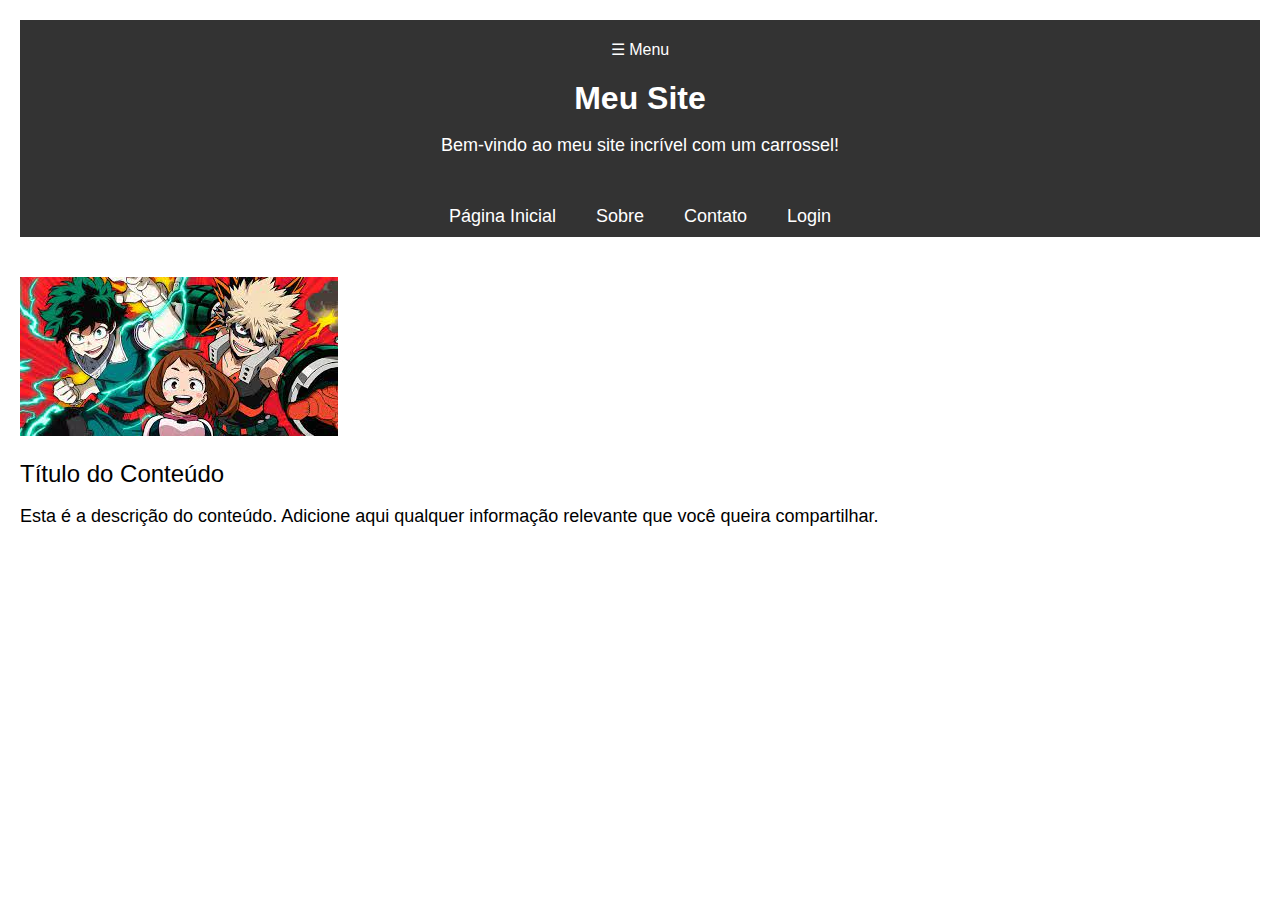
==== BokuNoHero.html @ 038e047c "Add files via upload" ====
<!DOCTYPE html>
<html lang="en">
<head>
    <meta charset="UTF-8">
    <meta name="viewport" content="width=device-width, initial-scale=1.0">
    <title>Página com Conteúdo</title>
    <style>
        body {
            font-family: 'Arial', sans-serif;
            margin: 0;
            padding: 20px;
            text-align: center;
        }

        header {
            background-color: #333;
            color: white;
            padding: 20px;
            text-align: center;
            position: relative;
        }

        h1 {
            margin-bottom: 10px;
        }

        p {
            font-size: 18px;
            margin-bottom: 20px;
        }

        nav {
            background-color: #333;
            color: white;
            padding: 10px;
            display: flex;
            justify-content: center;
        }

        nav a {
            color: white;
            text-decoration: none;
            margin: 0 20px;
            font-size: 18px;
        }

        .descricao-container {
            margin-top: 20px;
            text-align: left;
        }

        img {
            max-width: 100%;
            height: auto;
            margin-top: 20px;
        }

        .titulo {
            font-size: 24px;
            margin-top: 20px;
        }

        .descricao {
            font-size: 18px;
            margin-top: 10px;
            margin-bottom: 20px;
        }

        .compartilhar {
            background-color: #4caf50;
            color: #fff;
            padding: 10px 15px;
            border: none;
            border-radius: 4px;
            cursor: pointer;
            text-decoration: none;
            display: inline-block;
            font-size: 16px;
            margin-top: 10px;
        }

        .compartilhar:hover {
            background-color: #45a049;
        }
    </style>
</head>
<body>

<header>
    <span class="menu-icon" onclick="toggleMenu()">&#9776; Menu</span>
    <h1>Meu Site</h1>
    <p>Bem-vindo ao meu site incrível com um carrossel!</p>
</header>

<nav>
    <a href="index.html">Página Inicial</a>
    <a href="sobre.html">Sobre</a>
    <a href="contato.html">Contato</a>
    <a href="login.html">Login</a>
</nav>

<div class="descricao-container">
    <img src="img/anime1.jpg" alt="Imagem de Exemplo">

    <div class="titulo">Título do Conteúdo</div>

    <div class="descricao">
        <p>Esta é a descrição do conteúdo. Adicione aqui qualquer informação relevante que você queira compartilhar.</p>
    </div>

    <a class="compartilhar" href="#" id= "compartilhar">Compartilhar</a>
</div>

<script>
    function toggleMenu() {
        var navElement = document.querySelector('nav');
        navElement.classList.toggle('show');
    }
</script>
<script>
        const imagemCompartilhar = document.getElementById('compartilhar');

        if (navigator.share) {
        compartilhar.addEventListener('click', async () => {
            try {
            await navigator.share({
                title: 'Mundo Fronteira.',
                text: 'Mundo Fronteira.',
                url: 'https://about.html',
            });
            console.log('Compartilhado feito com sucesso!');
            } catch (error) {
            console.error('Erro ao compartilhar:', error);
            }
        });

        // Esconde a imagem se a API não for suportada.
        } else {
        imagemCompartilhar.style.display = 'none';
        }
    
</script>
</body>
</html>
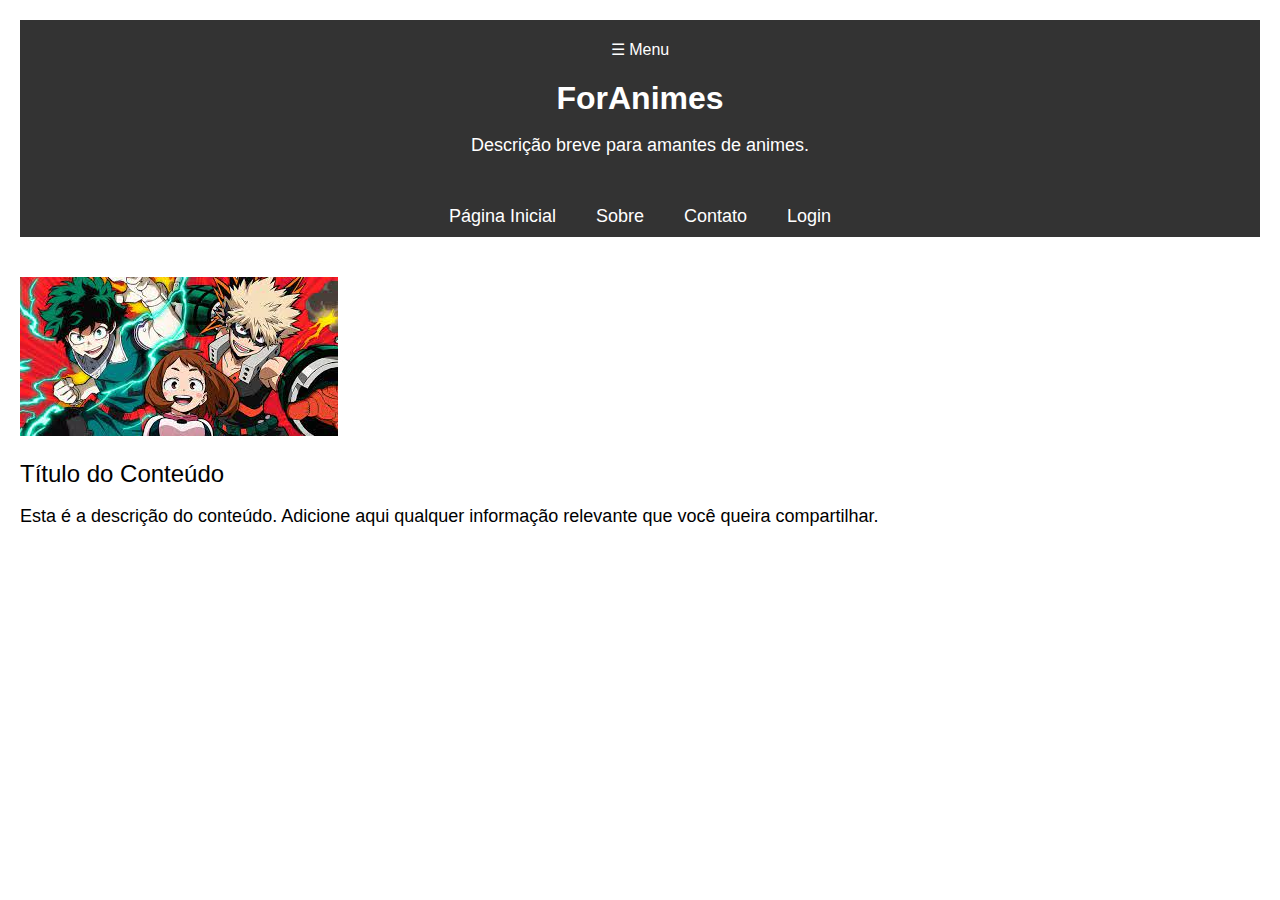
==== commit fe0e61a5: "Update BokuNoHero.html" ====
--- a/BokuNoHero.html
+++ b/BokuNoHero.html
@@ -88,8 +88,8 @@
 
 <header>
     <span class="menu-icon" onclick="toggleMenu()">&#9776; Menu</span>
-    <h1>Meu Site</h1>
-    <p>Bem-vindo ao meu site incrível com um carrossel!</p>
+    <h1>ForAnimes</h1>
+    <p>Descrição breve para amantes de animes.</p>
 </header>
 
 <nav>
